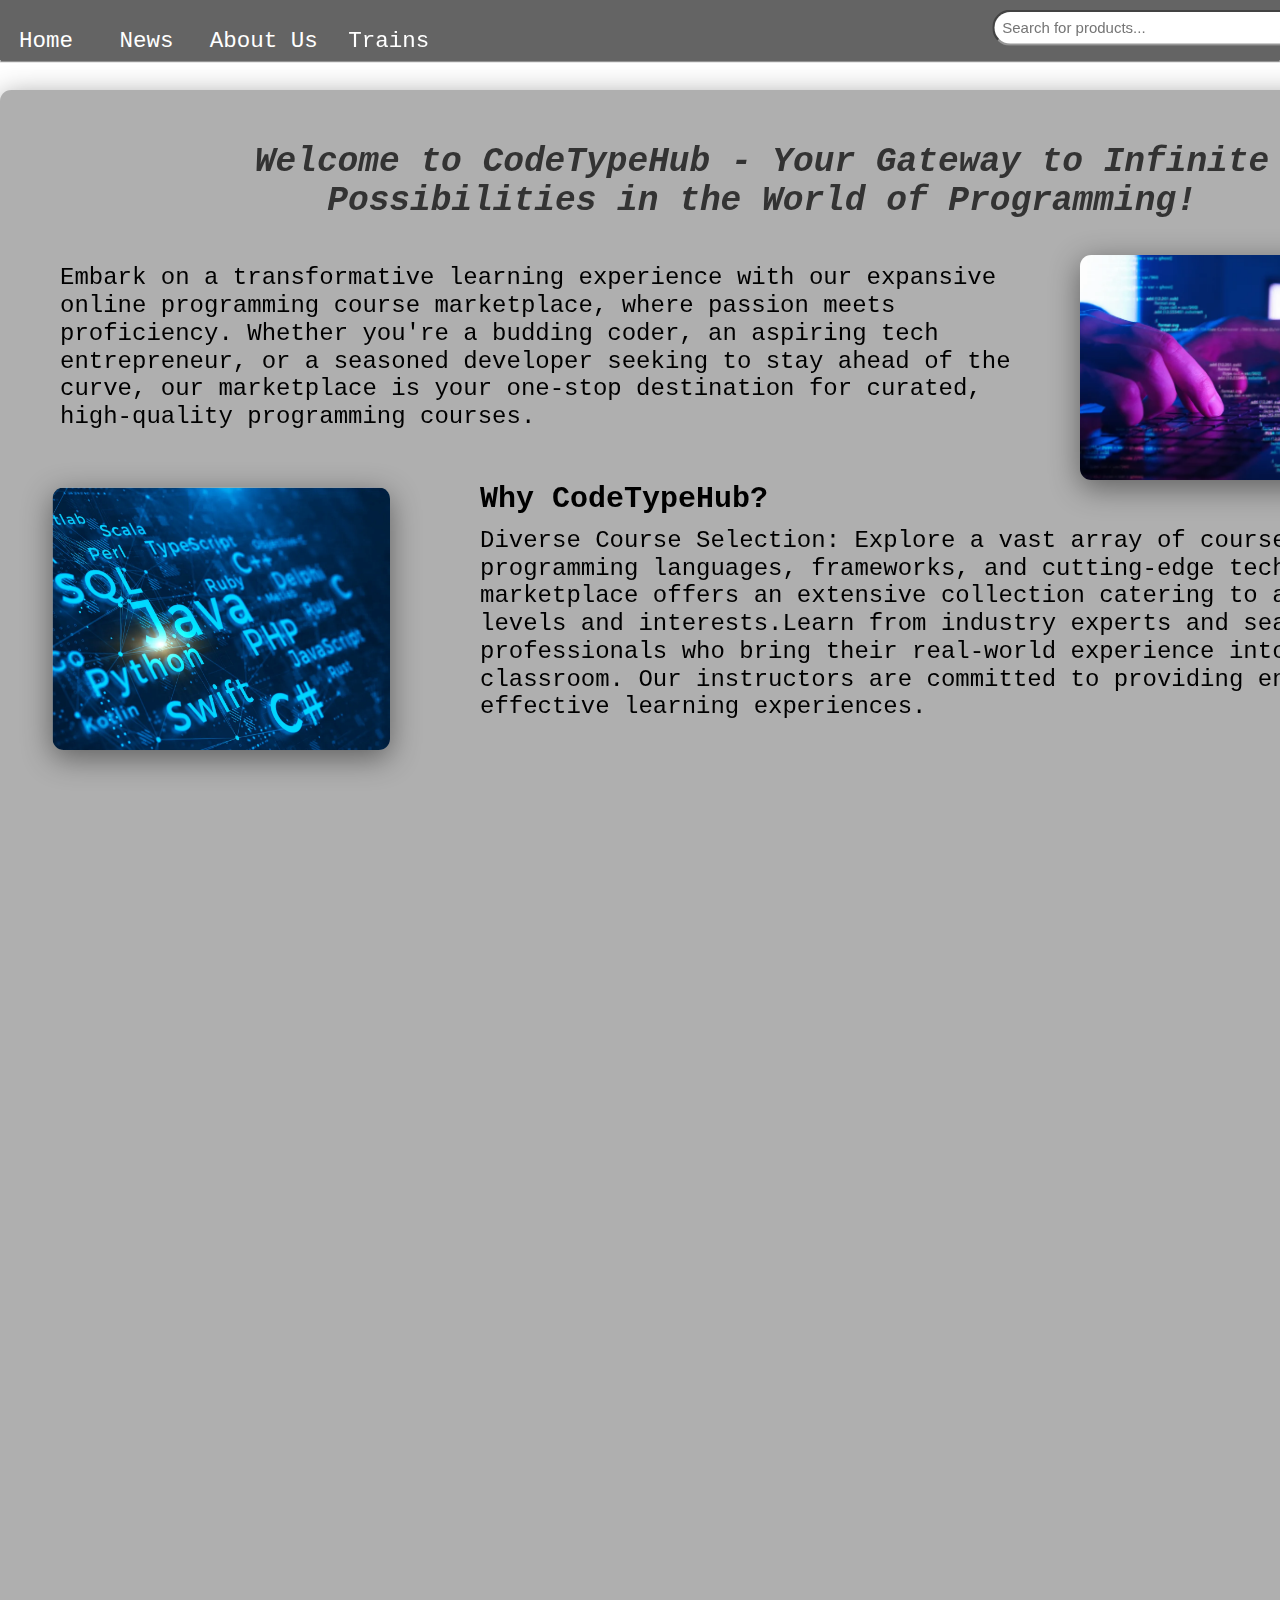
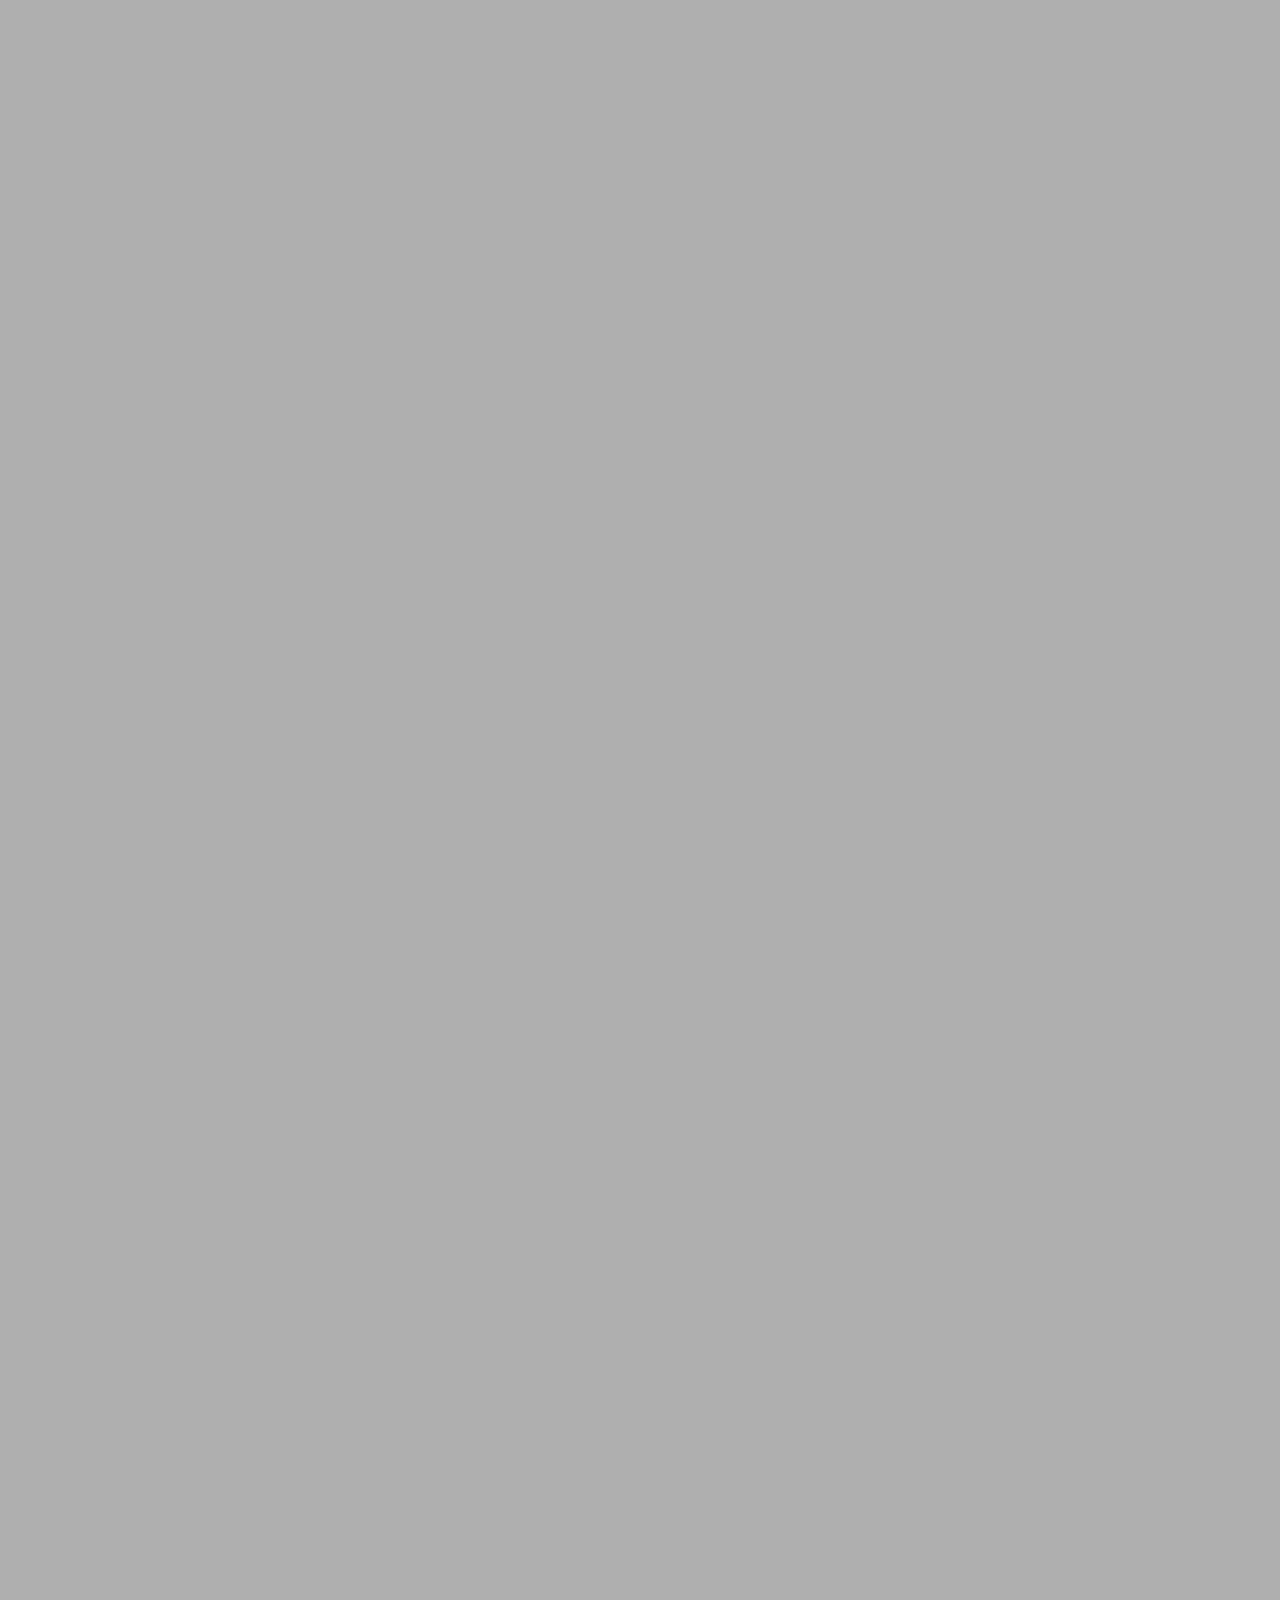
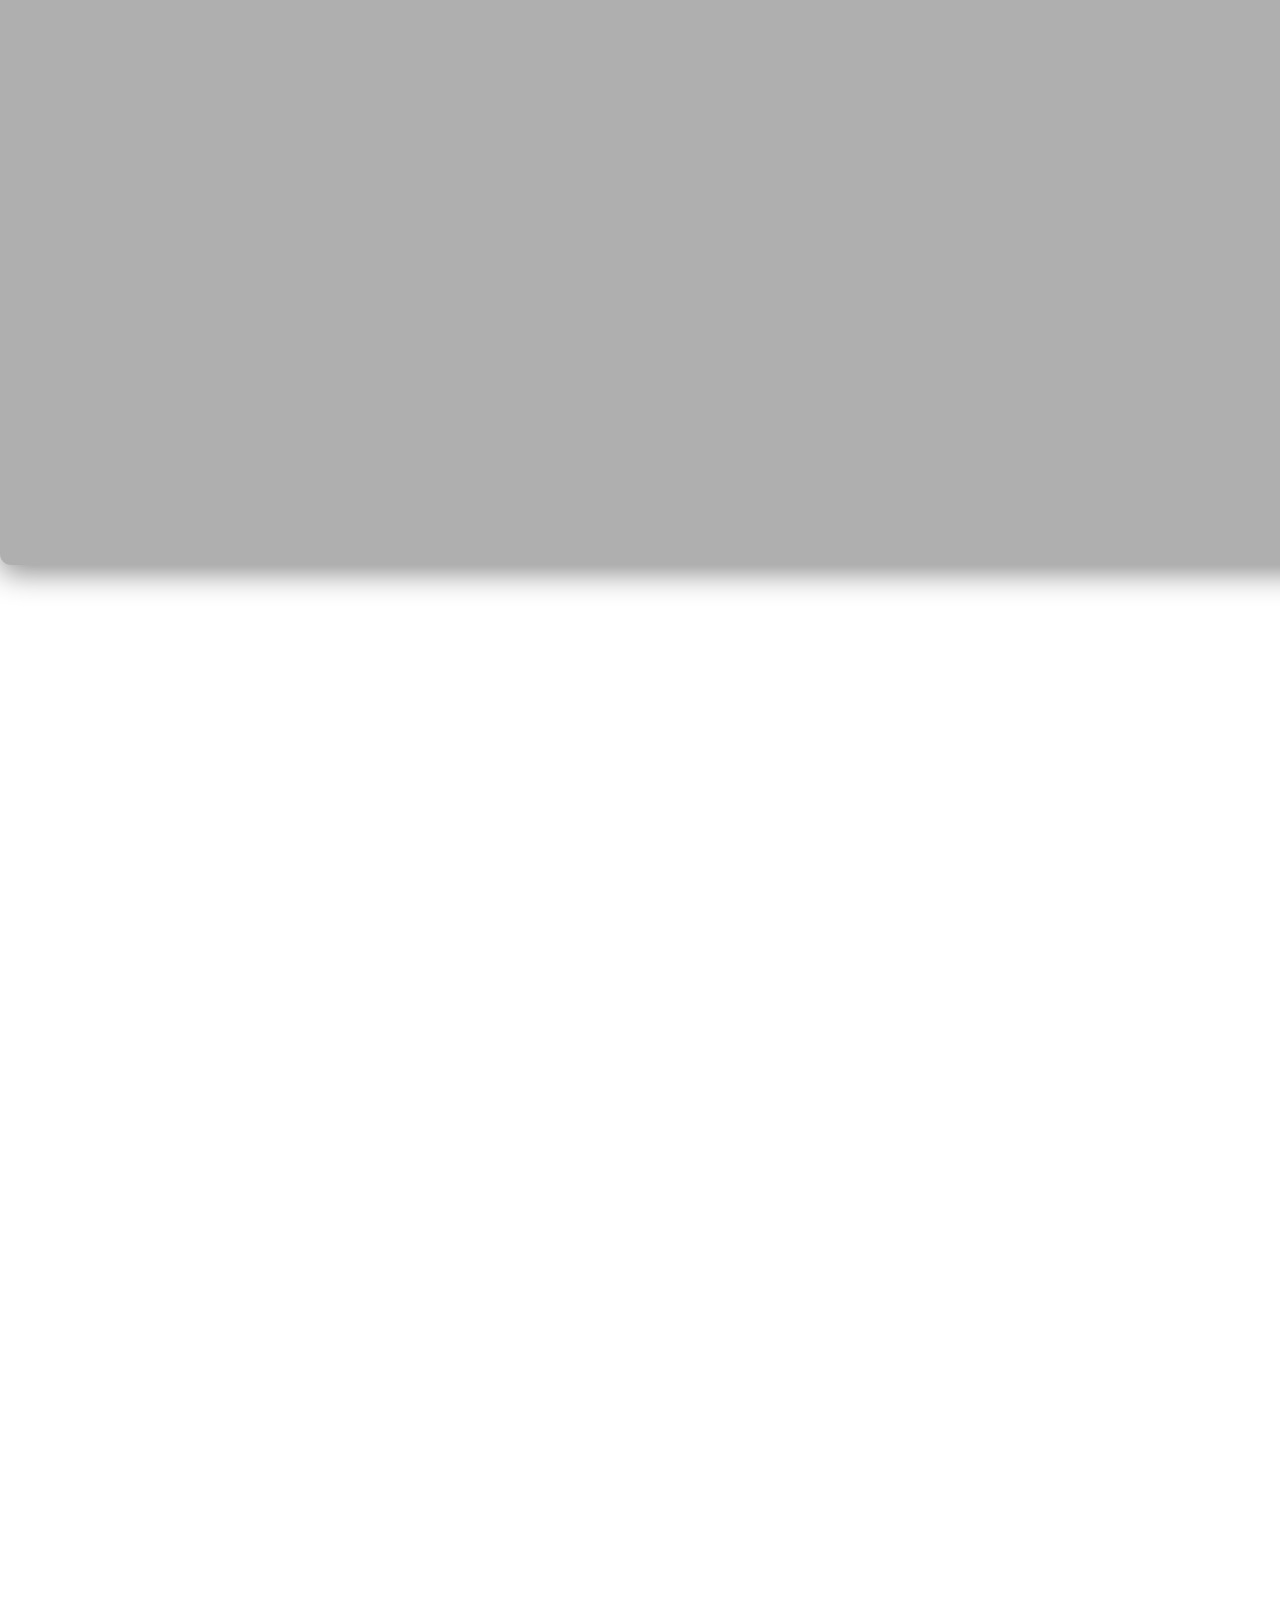
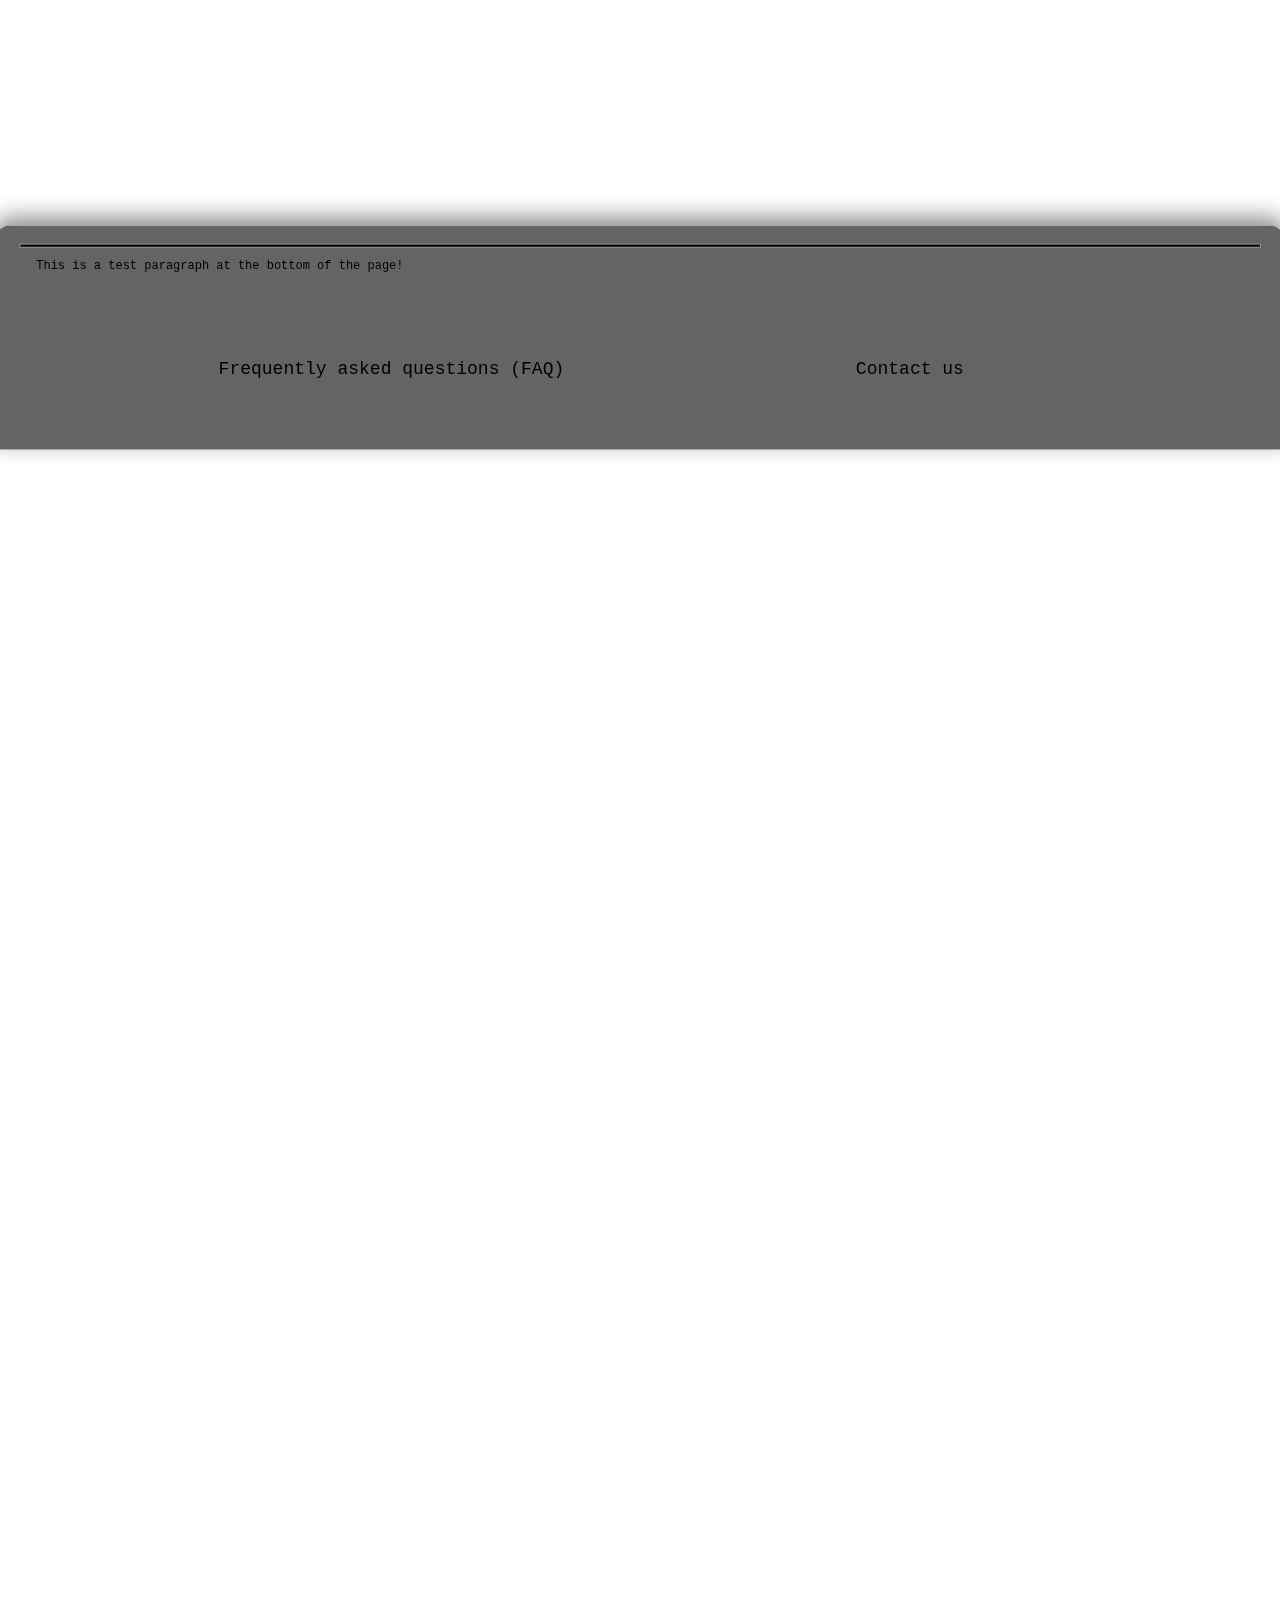
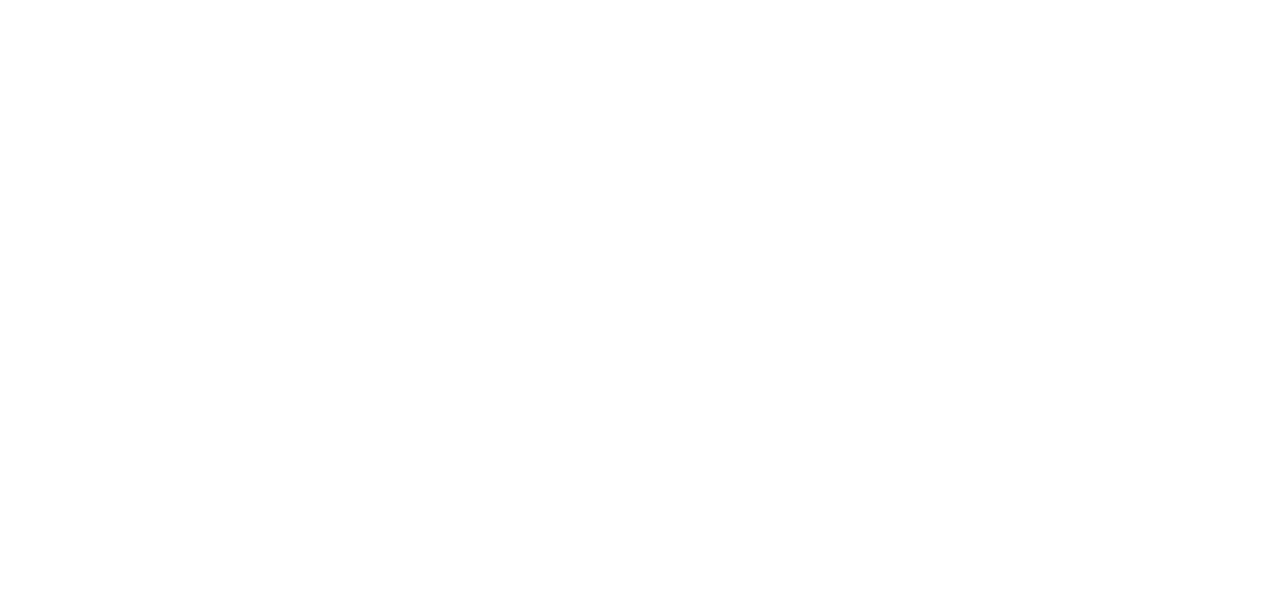
==== index.html @ 0abb751a "Add files via upload" ====
<!DOCTYPE html>
<html lang="en">
<head>
    <meta charset="UTF-8">
    <meta name="viewport" content="width=device-width, initial-scale=1.0">
    <link rel="stylesheet" href="style.css">
    <title>Train Archive | Home</title>
</head>
<body>
    <footer>
        <img style="background-color:  rgb(100, 100, 100); position: absolute;bottom: -7000px;width: 100%;height: 300px;left: 0%; box-shadow: 0 -10px 30px rgba(0, 0, 0, 0.45); border-top-right-radius: 25px;  border-top-left-radius: 25px;">
        <img style="background-color: black; position: absolute;bottom: -6730px;width: 96%;height: 5px;left: 2%;">
        <a href="index.html"><p style="position: absolute;bottom: -6930px;left: 300px;font-size: x-large; color: black;">Frequently asked questions (FAQ)</p></a>  
        <a href="index.html"><p style="position: absolute;bottom: -6930px;left: 66.7%;font-size: x-large;color: black; ">Contact us</p></a>    
        <p style="position: absolute;bottom: -6780px;left: 3.3%;width: 93%;">
            This is a test paragraph at the bottom of the page!
        </p>
    </footer>

    <div class="main_content" style="display: flex; justify-content: center; align-items: flex-start; background-color: rgb(175, 175, 175); border-radius: 15px; box-shadow: 0 10px 40px rgba(0, 0, 0, 0.45); width: 2000px; max-width: 2000px; box-sizing: border-box; position: relative; top: 120px;">
            <h1 style="position: absolute;top: -10px;left: 8.3%;font-size: 46px; width: 1700px;">Welcome to CodeTypeHub - Your Gateway to Infinite Possibilities in the World of Programming!</h1>
            <p style="position: absolute;top: 200px;left: 4%; width: 66.7%;font-size: 32px;">Embark on a transformative learning experience with our expansive online programming course marketplace, where passion meets proficiency. Whether you're a budding coder, an aspiring tech entrepreneur, or a seasoned developer seeking to stay ahead of the curve, our marketplace is your one-stop destination for curated, high-quality programming courses.</p>
            <img src="images/home_image1.webp" alt="programmer" style="position: absolute;left: 72%;top: 220px;width: 450px;height: 300px;border-radius: 15px; box-shadow: 0 10px 40px rgba(0, 0, 0, 0.45);">
            <h2 style="position: absolute;top: 490px;left: 32%;font-size: 40px">Why CodeTypeHub?</h2>
            <p style="position: absolute;top: 550px;left: 32%;width: 66.7%;font-size: 32px;">Diverse Course Selection: Explore a vast array of courses spanning programming languages, frameworks, and cutting-edge technologies. Our marketplace offers an extensive collection catering to all skill levels and interests.Learn from industry experts and seasoned professionals who bring their real-world experience into the virtual classroom. Our instructors are committed to providing engaging and effective learning experiences.</p>
            <img src="images/home_image2.jpg" alt="programming courses" style="position: absolute;left: 70px;top: 530px;width: 450px;height: 350px;border-radius: 15px; box-shadow: 0 10px 40px rgba(0, 0, 0, 0.45);">    
    </div>
    
        <img style="background-color: rgb(100, 100, 100); position:fixed; left: 0; top: 0; width: 100%; height: 83px; user-select: none;">
        <div class="main-div">
        <header style="background-color: rgb(100, 100, 100); position:fixed; left:0px; top:0px; width:100%; height:80px;">
            <header style="position: relative">
                <a href="index.html">
                </a>
                <div class="navbar">
                    <a href="index.html" style="position:absolute ;height: 30px;width: 100px;top: 23px;left: 62px;"><span>Home</span></a>
                    <a href="news.html"style="position:absolute ;height: 30px;width: 100px;top: 23px;left: 196px;"><span>News</span></a>
                    <a href="news.html"style="position:absolute ;height: 30px;width: 145px;top: 23px;left: 330px;"><span>About Us</span></a>
                    <div class="dropdown_projects">
                        <button class="dropbtn_projects"style="position:absolute ;height: 60px;width: 150px;top: 23px;left: 520px;">
                            Trains
                        </button>
                        <div class="dropdown-content_projects"style="position:absolute; height: 315px; width: 420px;top: 83px;left: 510px;">
                            <a href="modern_train.html">Modern Train: Shinkansen (Bullet Train)</a>
                            <a href="steam_locomotive.html">Steam Locomotive: Union Pacific Big Boy</a>
                            <a href="maglev_train.html" style="height: 60px;">Maglev Train: Shanghai</a>
                            <a href="luxury_train.html" style="height: 85px;">Luxury Train: Orient Express</a>
                        </div>
                    </div>
                    <div class="dropdown">
                        <a class="profile_picture" href="profile.html" style="position: absolute; padding: 0px; top: 9px; left: 1840px; height: 60px; width: 60px; ">
                        <img src="images/EmptyPfp.png" alt="profile" style="height: 60px; width: 60px;">
                        </a>
                        <div class="dropdown-content"style="position:absolute;height: 280px;width: 180px;top: 70px;left: 1735px;">
                            <a href="login_page.html">Login</a>
                            <a href="settings.html">Settings</a>
                            <a href="account.html">Account</a>
                            <a href="languages.html">Language</a>
                        </div>
                    </div>
                    <div class="search_bar">
                        <input style="position: absolute; left: 1400px; width: 400px; top: 13px;border-radius: 100px;border-width: 3px; border-color: rgb(151, 151, 151);   font-size: 20px;" type="text" id="searchInput" placeholder="Search for products...">
                        <a href="search.html" class="search_glass" style="border-radius: 14px; padding: 0px; position: absolute; top: 21px; left: 1780px; height: 30px; width: 30px;" onclick="search()">
                            <img src="images/magnifying-glass.webp" style="height: 30px;width: 30px;" alt="⌕">
                        </a>
                    </div>
                </div>
            </header>         
            <script src="script.js"></script>
        </header>
        </div>
    </body>
</html>
---- style.css ----
/* General Styles */
body {
  background-color: #ffffff;
  font-family: 'Courier New', Courier, monospace;
  transform: scale(0.75); 
  transform-origin: top left; /* Scale from the top left corner */
  width: 133.33%; /* Adjust width to compensate for scaling */
  overflow-x: hidden; /* Prevent horizontal scrolling */
  margin: 0;
  padding: 0;
  justify-content: center;
  height: 4000px;
}

.main_content {
  background-color: rgb(100, 100, 100);
  display: flex; /* Use flexbox for layout */
  justify-content: center;
  align-items: center; /* Center items vertically */
  overflow: visible;
  position: relative;
  max-width: 1100px; 
  width: 100%;
  height: 4900px;
  padding: 20px;
  margin: 0 auto;
}

.main_content img {
  transition: transform 0.5s ease, opacity 0.5s ease; /* Added opacity transition */
}

.main_content img:hover {
  transform: scale(1.1);
  opacity: 0.8; /* Optional: makes the image slightly transparent on hover */
}


img {
  display: block;
  height: auto;
  max-width: 100%;
}

h1 {
  color: #333;
  font-style: oblique;
  margin-top: 80px;
  text-align: center;
}

label {
  width: 133.33%; /* Adjust width to compensate for scaling */
  overflow-x: hidden; /* Prevent horizontal scrolling */
  margin: 0;
  padding: 0;
  justify-content: center;
}

img {
  display: block;
  height: auto;
  max-width: 100%;
}

h1 {
  color: #333;
  font-style: oblique;
  margin-top: 80px;
  text-align: center;
}

label {
  color: #555;
  font-size: 14px;
}

/* Button Styling */
button {
  background-color: rgb(100, 100, 100);
  border: none;
  border-radius: 10px;
  cursor: pointer;
  font-family: 'Courier New', Courier, monospace;
  font-size: 18px;
}

button a {
  color: black;
  text-decoration: none;
}

button[type="submit"] {
  background-color: rgb(255, 46, 46);
  border-radius: 5px;
  color: black;
  cursor: pointer;
  font-size: 18px;
  padding: 10px 20px;
}

/* Form Inputs */
.input-box {
  border: 1px solid #ccc;
  border-radius: 5px;
  box-sizing: border-box;
  font-size: 16px;
  margin-bottom: 15px;
  padding: 10px;
  width: 100%;
}

input[type="checkbox"] {
  margin-right: 5px;
}

input[type="text"] {
  height: 22px;
  margin-right: 5px;
  font-size: 20px;
  padding: 10px;
  width: 60%;
}

input[type="password"] {
  height: 22px;
  margin-right: 5px;
  font-size: 17px;
  padding: 10px;
  width: 60%;
}
/*End of Form Inputs */



/* Layout and Containers */

.signup-box {
  background-color: #fff;
  border-radius: 10px;
  box-shadow: 0 0 10px rgba(0, 0, 0, 0.1);
  margin: 0 auto;
  top: 100px;
  max-width: 800px;
  height: 600px;
  padding: 20px;
  position: relative;
  user-select: none;
}

.right-box {
  background-color: rgba(78, 208, 132, 0.859);
  float: right;
  height: 100%;
  width: 50%;
}

/* Header */
header {
  background-color: rgb(100, 100, 100);
  height: 80px;
  position: fixed;
  top: 0;
  width: 100%;
  z-index: 9998;
}

header a {
  color: black;
  text-decoration: none;
}
/* End of Header */


/* Navbar */
.navbar {
  background-color: rgb(100, 100, 100);
  display: flex; /* Use flexbox for layout */
  justify-content: center; /* Center the navbar content */
  align-items: center; /* Center items vertically */
  position: relative; /* Change to relative */
  overflow: visible;
  position: relative;
  max-width: 1100px; 
  width: 100%;
  height: 100%;
  left: -380px;
  margin: 0 auto;
  user-select: none;
  z-index: 9999;
}

.navbar a {
  border-radius: 5px;
  color: white;
  display: inline;
  float: left;
  font-size: 30px;
  min-width: 0px;
  padding: 14px 16px;
  position: relative;
  text-align: center;
  text-decoration: none;
  margin: 0 10px;
}

.navbar a::after {
  background-color: rgb(65, 65, 65);
  bottom: 0;
  content: '';
  height: 4px;
  left: 50%;
  position: absolute;
  transition: width 0.25s ease, left 0.2s ease;
  width: 0;
}

.navbar a:hover::after {
  left: 0;
  width: 100%;
}
/* End of Navbar */



/* Search Bar */
.search_bar {
  margin-bottom: 20px;
  margin-top: 65px;
  text-align: center;
  display: flex; /* Use flexbox for inner layouts */
  justify-content: space-between; /* Space items evenly */
  margin: 20px 0;
}

.navbar .search_bar a {
  font-size: inherit;
  height: 25px;
  min-width: 0px;
  padding: 0px;
  position: fixed;
  width: 25px;
}

.navbar .search_bar a:hover img {
  transform: rotateY(180deg);
}

.navbar .search_bar a img {
  transition: transform 0.4s ease;
}
/*End of Search Bar */



/* Search Glass Hover & Effects */
.navbar .search_glass {
  height: 25px;
  margin: 0;
  padding: 0;
  width: 25px;
}

.navbar .search_glass:hover {
  background: none;
}

.navbar .search_glass::after {
  content: none;
}
/* End Of Search Glass Hover & Effects */ 

/*  Profile Picture Hover & Effects */ 
.dropdown .profile_picture {
  padding: 0;
  border-radius: 0px;
  text-decoration:  none;
  transition: transform 0.7s, box-shadow 0.3s;

}

.dropdown .profile_picture:hover, .dropdown:hover .profile_picture  {
  transform: rotate(360deg);
  box-shadow: 0 4px 20px rgba(0, 0, 0, 0.3); /* Shadow on hover */
  border-radius: 80px;
  background-color: red;
}
.dropdown .profile_picture:not(:hover) {
  border-radius: 80px;
}

.dropdown .profile_picture::after{
  content: none;
}

/* End Of Profile Picture Hover & Effects */ 

/* Dropdown */
.dropdown {
  float: left;
  overflow: hidden;
  z-index: 10000;
}

.dropdown .dropbtn {
  background-color: inherit;
  border: none;
  border-radius: 8px;
  color: white;
  font-family: inherit;
  font-size: 30px;
  margin: 0;
  outline: none;
  padding: 14px 16px;
  z-index: 1000;
}

.dropdown .dropbtn::after {
  background-color: rgb(65, 65, 65);
  bottom: 0px;
  content: '';
  height: 5px;
  left: 50%;
  position: absolute;
  transition: width 0.25s ease, left 0.2s ease;
  width: 0;
}

.dropdown:hover .dropbtn::after {
  left: 0;
  width: 100%;
}

.navbar a:hover, .dropdown:hover .dropbtn {
  background-color: red;
  z-index: 10000;
}
/* End Of Dropdown */ 



/* Dropdown Content */
.dropdown-content {
  background-color: rgb(236, 236, 236);
  border-radius: 10px;
  box-shadow: 0px 8px 16px 0px rgba(0, 0, 0, 0.2);
  display: none;
  min-width: 180px;
  overflow: hidden;
  position: absolute;
  z-index: 10001;
}

.dropdown-content a {
  border-bottom: 3px solid transparent;
  box-sizing: border-box;
  color: black;
  display: block;
  float: none;
  height: 70px;
  left: -10px;
  padding: 12px 16px;
  text-align: left;
  text-decoration: none;
  transition: border-bottom 0.4s;
  z-index: 10000;
}

.dropdown-content a:hover {
  background-color: #ddd;
  border-bottom: rgb(65, 65, 65);
  border-radius: 15px;
  width: 200px;
  z-index: 10001;
}

.dropdown:hover .dropdown-content {
  display: block;
  z-index: 10002;
}

/* End Of Dropdown Content */ 




/* Dropdown Projects */

.dropdown_projects .dropbtn_projects {
  background-color: inherit;
  border: none;
  border-radius: 8px;
  color: white;
  font-family: inherit;
  font-size: 30px;
  margin: 0;
  outline: none;
  padding: 14px 16px;
  z-index: 10000;
}

.dropdown_projects .dropbtn_projects::after {
  background-color: rgb(65, 65, 65);
  bottom: 0px;
  content: '';
  height: 4px;
  left: 50%;
  position: absolute;
  transition: width 0.25s ease, left 0.2s ease;
  width: 0;
}

.dropdown_projects:hover .dropbtn_projects::after {
  left: 0;
  width: 100%;
}

.dropdown_projects:hover .dropbtn_projects {
  background-color: red;
  z-index: 10000;
}

/* Dropdown Content Projects */
.dropdown-content_projects {
  background-color: rgb(236, 236, 236);
  border-radius: 10px;
  box-shadow: 0px 8px 16px 0px rgba(0, 0, 0, 0.2);
  display: none;
  min-width: 200px;
  overflow: hidden;
  position: absolute;
  z-index: 10001;
}

.dropdown-content_projects a {
  border-bottom: 3px solid transparent;
  box-sizing: border-box;
  font-size: 25px;
  font-stretch: narrower;
  color: black;
  display: block;
  float: none;
  height: 85px;
  left: -10px;
  padding: 12px 16px;
  text-align: left;
  text-decoration: none;
  transition: border-bottom 0.4s;
  z-index: 10000;
}

.dropdown-content_projects a:hover {
  background-color: #ddd;
  border-bottom: rgb(65, 65, 65);
  width: 420px;
  border-radius: 15px;
  z-index: 10001;
}

.dropdown_projects:hover .dropdown-content_projects {
  display: block;
  z-index: 10002;
}

/* Language Menu */

.language_menu {
  background-color: inherit;
  border: none;
  border-radius: 8px;
  color: white;
  font-family: inherit;
  font-size: 30px;
  margin: 0;
  outline: none;
  padding: 14px 16px;
  height: auto; /* Change to auto to fit content */
  width: 200px; /* Adjust width as necessary */
  position: absolute;
  z-index: 1;
  background-color: rgba(0, 0, 0, 0.8);
}

.language_menu a {
  list-style-type: none;
  padding: 0;
  margin: 0;
}

.language_menu li {
  padding: 10px;
}

/* End of Language Menu */

/* Footer */

footer {
  background-color: rgb(100, 100, 100);
  display: flex;
  justify-content: center;
  align-items: center;
  max-width: 2100px;
  width: 101%;
  left: -0.5%;
  position: relative; 
  margin: 0 auto; 
  box-sizing: border-box;
}

/* Hover Function */

.fade_in_section {
  opacity: 0;
  transform: translateY(50px);
  transition: opacity 0.5s ease, transform 0.5s ease;
}

.fade_in_section.visible {
  opacity: 1;
  transform: translateY(0);
}

/* End of Hover Function */
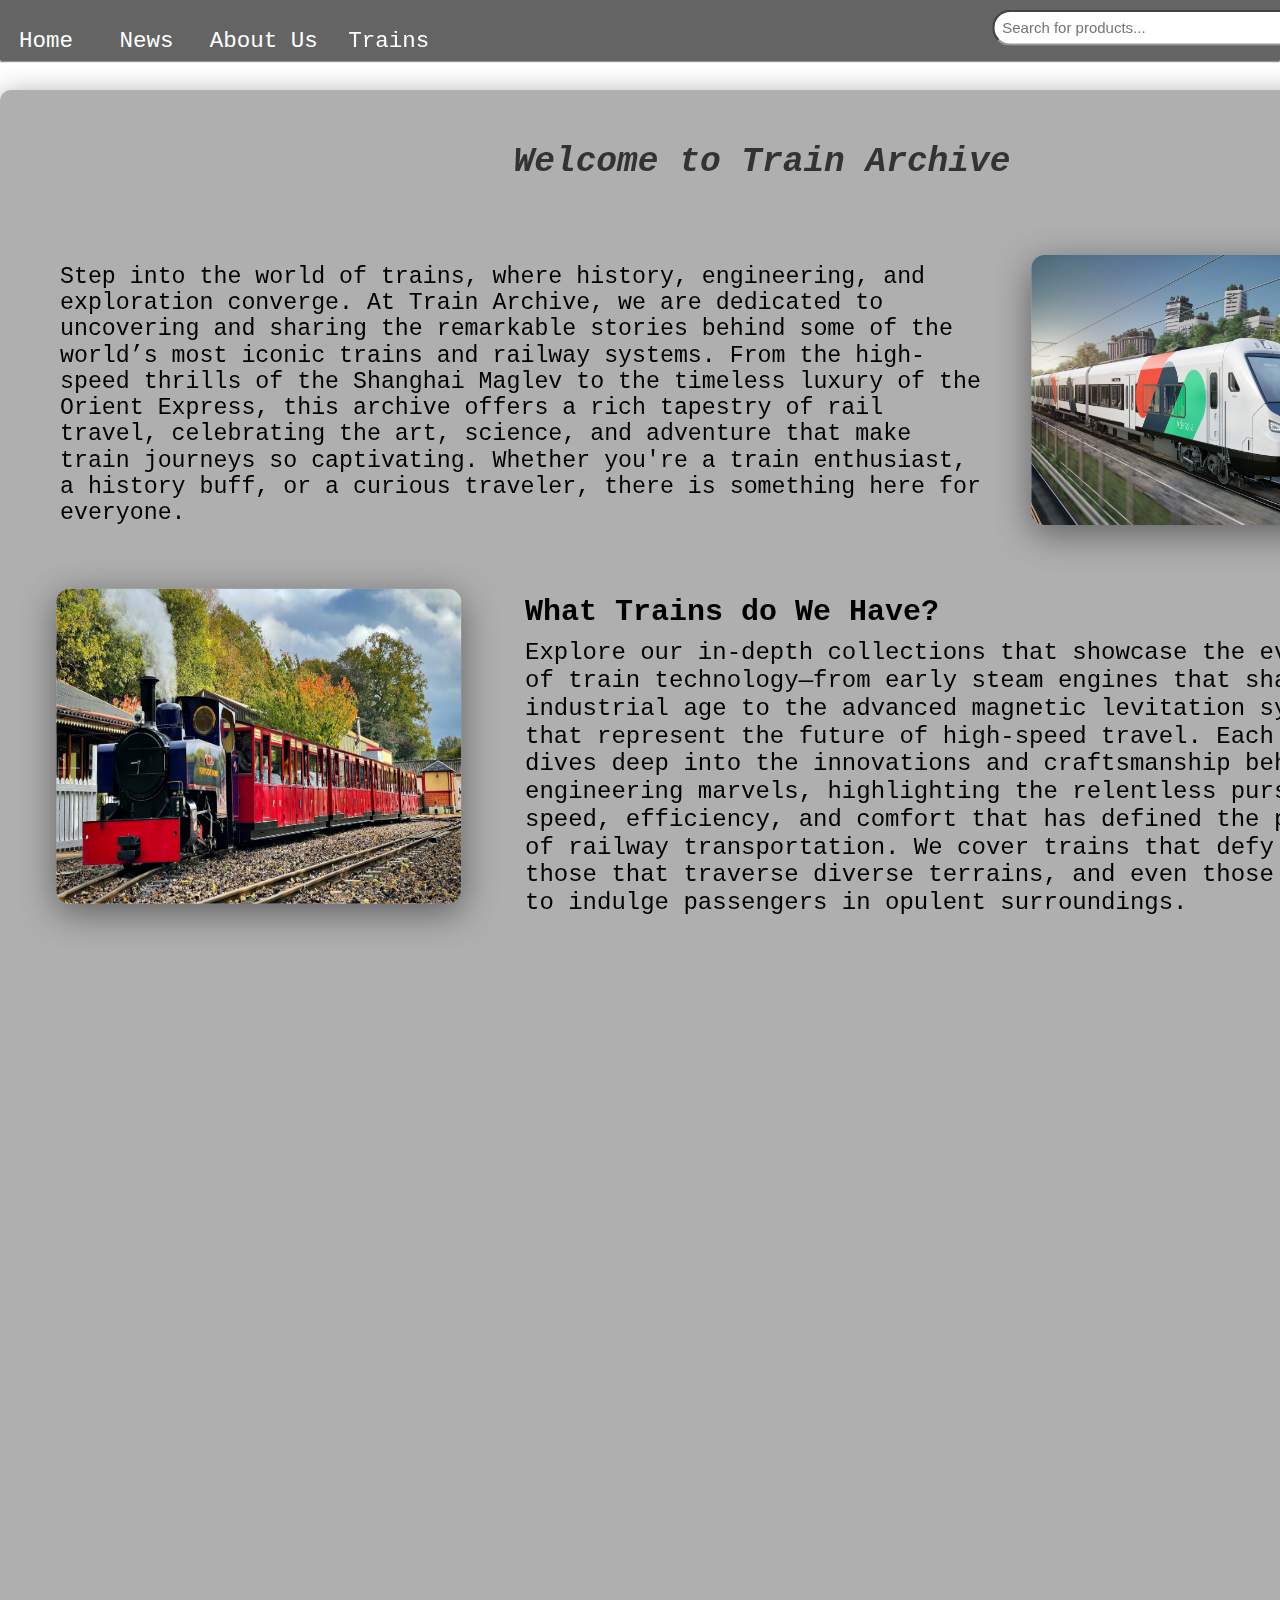
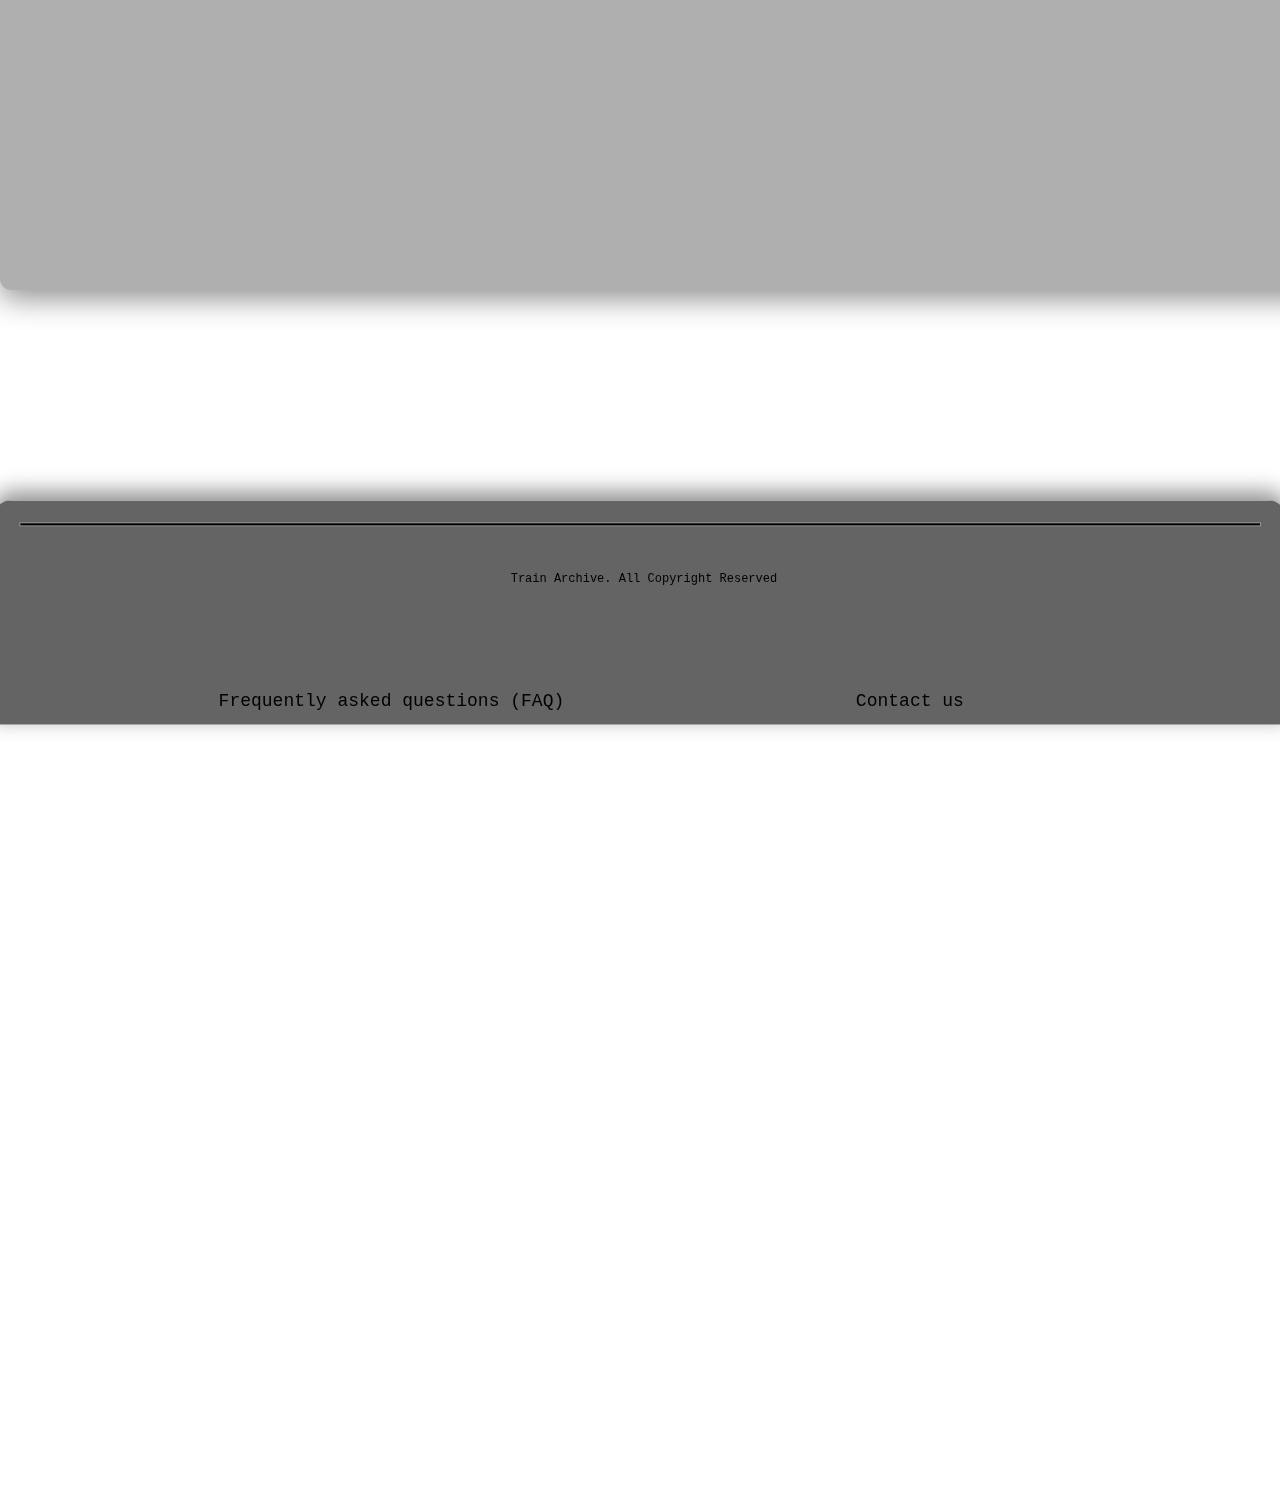
==== commit 0ec93475: "Last update. Train Archive 1.02" ====
--- a/index.html
+++ b/index.html
@@ -6,24 +6,32 @@
     <link rel="stylesheet" href="style.css">
     <title>Train Archive | Home</title>
 </head>
-<body>
+<body style="height: 2200px;">
     <footer>
-        <img style="background-color:  rgb(100, 100, 100); position: absolute;bottom: -7000px;width: 100%;height: 300px;left: 0%; box-shadow: 0 -10px 30px rgba(0, 0, 0, 0.45); border-top-right-radius: 25px;  border-top-left-radius: 25px;">
-        <img style="background-color: black; position: absolute;bottom: -6730px;width: 96%;height: 5px;left: 2%;">
-        <a href="index.html"><p style="position: absolute;bottom: -6930px;left: 300px;font-size: x-large; color: black;">Frequently asked questions (FAQ)</p></a>  
-        <a href="index.html"><p style="position: absolute;bottom: -6930px;left: 66.7%;font-size: x-large;color: black; ">Contact us</p></a>    
-        <p style="position: absolute;bottom: -6780px;left: 3.3%;width: 93%;">
-            This is a test paragraph at the bottom of the page!
+        <img style="background-color:  rgb(100, 100, 100); position: absolute;top: 2800px;width: 100%;height: 300px;left: 0%; box-shadow: 0 -10px 30px rgba(0, 0, 0, 0.45); border-top-right-radius: 25px;  border-top-left-radius: 25px;">
+        <img style="background-color: black; position: absolute;top: 2830px;width: 96%;height: 5px;left: 2%;">
+        <a href="index.html"><p style="position: absolute;top: 3030px;left: 300px;font-size: x-large; color: black;">Frequently asked questions (FAQ)</p></a>  
+        <a href="index.html"><p style="position: absolute;top: 3030px;left: 66.7%;font-size: x-large;color: black; ">Contact us</p></a>    
+        <p style="position: absolute;top: 2880px;left: 40%;width: 93%;">
+            Train Archive. All Copyright Reserved 
         </p>
     </footer>
 
-    <div class="main_content" style="display: flex; justify-content: center; align-items: flex-start; background-color: rgb(175, 175, 175); border-radius: 15px; box-shadow: 0 10px 40px rgba(0, 0, 0, 0.45); width: 2000px; max-width: 2000px; box-sizing: border-box; position: relative; top: 120px;">
-            <h1 style="position: absolute;top: -10px;left: 8.3%;font-size: 46px; width: 1700px;">Welcome to CodeTypeHub - Your Gateway to Infinite Possibilities in the World of Programming!</h1>
-            <p style="position: absolute;top: 200px;left: 4%; width: 66.7%;font-size: 32px;">Embark on a transformative learning experience with our expansive online programming course marketplace, where passion meets proficiency. Whether you're a budding coder, an aspiring tech entrepreneur, or a seasoned developer seeking to stay ahead of the curve, our marketplace is your one-stop destination for curated, high-quality programming courses.</p>
-            <img src="images/home_image1.webp" alt="programmer" style="position: absolute;left: 72%;top: 220px;width: 450px;height: 300px;border-radius: 15px; box-shadow: 0 10px 40px rgba(0, 0, 0, 0.45);">
-            <h2 style="position: absolute;top: 490px;left: 32%;font-size: 40px">Why CodeTypeHub?</h2>
-            <p style="position: absolute;top: 550px;left: 32%;width: 66.7%;font-size: 32px;">Diverse Course Selection: Explore a vast array of courses spanning programming languages, frameworks, and cutting-edge technologies. Our marketplace offers an extensive collection catering to all skill levels and interests.Learn from industry experts and seasoned professionals who bring their real-world experience into the virtual classroom. Our instructors are committed to providing engaging and effective learning experiences.</p>
-            <img src="images/home_image2.jpg" alt="programming courses" style="position: absolute;left: 70px;top: 530px;width: 450px;height: 350px;border-radius: 15px; box-shadow: 0 10px 40px rgba(0, 0, 0, 0.45);">    
+    <div class="main_content" style="display: flex; justify-content: center; align-items: flex-start; background-color: rgb(175, 175, 175); border-radius: 15px; box-shadow: 0 10px 40px rgba(0, 0, 0, 0.45); width: 2000px; max-width: 2000px; box-sizing: border-box; position: relative; top: 120px; height: 2400px;">
+            <h1 style="position: absolute;top: -10px;left: 8.3%;font-size: 46px; width: 1700px;">Welcome to Train Archive</h1>
+            <p style="position: absolute;top: 200px;left: 4%; width: 62%;font-size: 31px;">Step into the world of trains, where history, engineering, and exploration converge. At Train Archive, we are dedicated to uncovering and sharing the remarkable stories behind some of the world’s most iconic trains and railway systems. From the high-speed thrills of the Shanghai Maglev to the timeless luxury of the Orient Express, this archive offers a rich tapestry of rail travel, celebrating the art, science, and adventure that make train journeys so captivating. Whether you're a train enthusiast, a history buff, or a curious traveler, there is something here for everyone.</p>
+            <img src="images/index_image1.jpg" alt="train" style="scale: 1.2; position: absolute;left: 71%;top: 250px;width: 450px;height: 300px;border-radius: 15px; box-shadow: 0 10px 40px rgba(0, 0, 0, 0.45);">
+            <h2 style="position: absolute;top: 640px;left: 35%; font-size: 40px">What Trains do We Have?</h2>
+            <p style="position: absolute;top: 700px;left: 35%;width: 60%;font-size: 32px;">Explore our in-depth collections that showcase the evolution of train technology—from early steam engines that shaped the industrial age to the advanced magnetic levitation systems that represent the future of high-speed travel. Each section dives deep into the innovations and craftsmanship behind these engineering marvels, highlighting the relentless pursuit of speed, efficiency, and comfort that has defined the progress of railway transportation. We cover trains that defy gravity, those that traverse diverse terrains, and even those designed to indulge passengers in opulent surroundings.</p>
+            <img src="images/index_image2.jpg" alt="another train" style="scale: 1.2; position: absolute;left: 120px;top: 700px;width: 450px;height: 350px;border-radius: 15px; box-shadow: 0 10px 40px rgba(0, 0, 0, 0.45);">    
+            <div class="fade_in_section" style="position: absolute;top: 1330px;left: 25%; height: 180px;">
+                <h2 style="position: relative; top: -160px; font-size: 40px">What is so Interesting About this Train?</h2>
+                <p style="position: relative;top: -130px;left: -300px; width: 110%;font-size: 33.5px;">In addition to its speed, the Shinkansen is world-renowned for its safety. With rigorous maintenance protocols, advanced earthquake detection systems, and state-of-the-art control technologies, the Shinkansen has maintained a flawless safety record, boasting zero passenger fatalities in over five decades of operation. Every year, millions of locals and tourists alike experience the convenience and reliability of the Shinkansen, making it the preferred mode of travel across Japan’s major cities. In recent years, the train has also become an icon of sustainable transportation, incorporating energy-efficient technologies and reducing emissions compared to other modes of high-speed travel.</p>    
+            </div>
+            <div class="fade_in_section" style="position: absolute;top: 1800px;left: 320px;height: 310px; z-index: 1;">
+                <img src="images/modern_train3.webp" alt = "train" style="scale: 1.25; position: relative;left: 880px;width: 600px;height: 400px;border-radius: 15px; box-shadow: 0 10px 40px rgba(0, 0, 0, 0.45);">
+                <img src="images/modern_train4.webp" alt = "train" style="scale: 1.2; position: relative;top: -400px; width: 500px;height: 350px;border-radius: 15px; box-shadow: 0 10px 40px rgba(0, 0, 0, 0.45);">    
+            </div>
     </div>
     
         <img style="background-color: rgb(100, 100, 100); position:fixed; left: 0; top: 0; width: 100%; height: 83px; user-select: none;">
--- a/style.css
+++ b/style.css
@@ -148,11 +148,60 @@
   user-select: none;
 }
 
+.signup-box input{
+  border-style: outset; 
+  border-color: rgb(180, 180, 180); 
+  border-width: 4px;
+}
+
+.signup-box input:hover{ 
+  border-color: rgb(218, 218, 218); 
+  border-width: 4px;
+}
+
+.check label:hover{
+color: #ff0000;
+}
+
 .right-box {
   background-color: rgba(78, 208, 132, 0.859);
   float: right;
   height: 100%;
   width: 50%;
+}
+
+.login_button{
+  border-width: 5px;
+  border-color: rgb(255, 71, 71);
+  border-style: outset;
+  background-color: #8d0000;
+}
+
+.login_button:hover{
+  border-style:inset;
+  background-color: #ce0000;
+  border-color: #333;
+}
+
+.login_button:hover a{
+  color: rgb(255, 35, 35);
+}
+
+.signup_button{
+  background-color: rgb(145, 145, 145);
+  border-width: 5px;
+  border-color: rgb(166, 166, 166);
+  border-style: outset;
+}
+
+.signup_button:hover{
+  background-color: rgb(119, 119, 119);
+  border-color: rgb(153, 153, 153);
+  border-style: inset;
+}
+
+.signup_button:hover a{
+  color: #ffffff;
 }
 
 /* Header */
